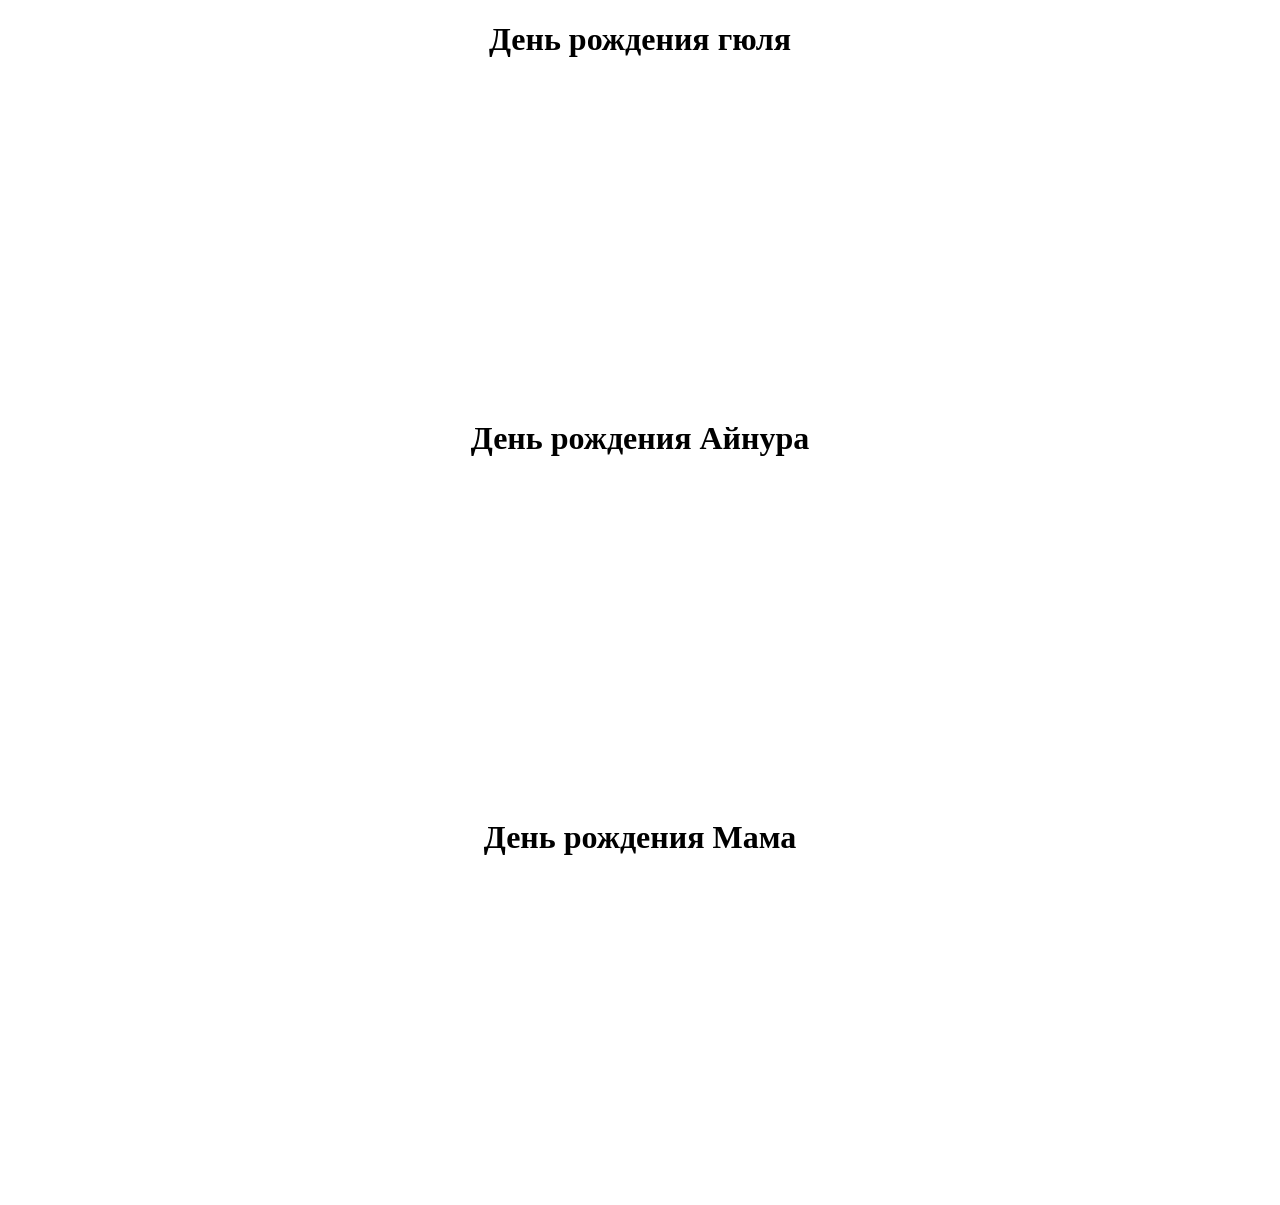
==== index.html @ 88c81ac0 "первый коммит" ====
<!DOCTYPE html>
<html lang="en">
<head>
    <meta charset="UTF-8">
    <meta name="viewport" content="width=device-width, initial-scale=1.0">
    <title>День рождения всех</title>
    <link rel="stylesheet" href="style.css">
</head>
<body align="center">
    <h1>День рождения гюля</h1>
 <iframe   width="560" height="315" src="https://www.youtube.com/embed/lG_H2-GRsUU?si=62MBGuTf5nnBA7m-" title="YouTube video player" frameborder="0" allow="accelerometer; autoplay; clipboard-write; encrypted-media; gyroscope; picture-in-picture; web-share" referrerpolicy="strict-origin-when-cross-origin" allowfullscreen></iframe>
 <h1>День рождения Айнура</h1>
 <iframe width="560" height="315" src="https://www.youtube.com/embed/1cGuecjJATI?si=3iLws6bSJjMGdCWu" title="YouTube video player" frameborder="0" allow="accelerometer; autoplay; clipboard-write; encrypted-media; gyroscope; picture-in-picture; web-share" referrerpolicy="strict-origin-when-cross-origin" allowfullscreen></iframe>
 <h1>День рождения Мама</h1>
 <iframe width="560" height="315" src="https://www.youtube.com/embed/FWnKcTexO84?si=o1NCJqiukkBJ6dz5" title="YouTube video player" frameborder="0" allow="accelerometer; autoplay; clipboard-write; encrypted-media; gyroscope; picture-in-picture; web-share" referrerpolicy="strict-origin-when-cross-origin" allowfullscreen></iframe>
</body>
</html>
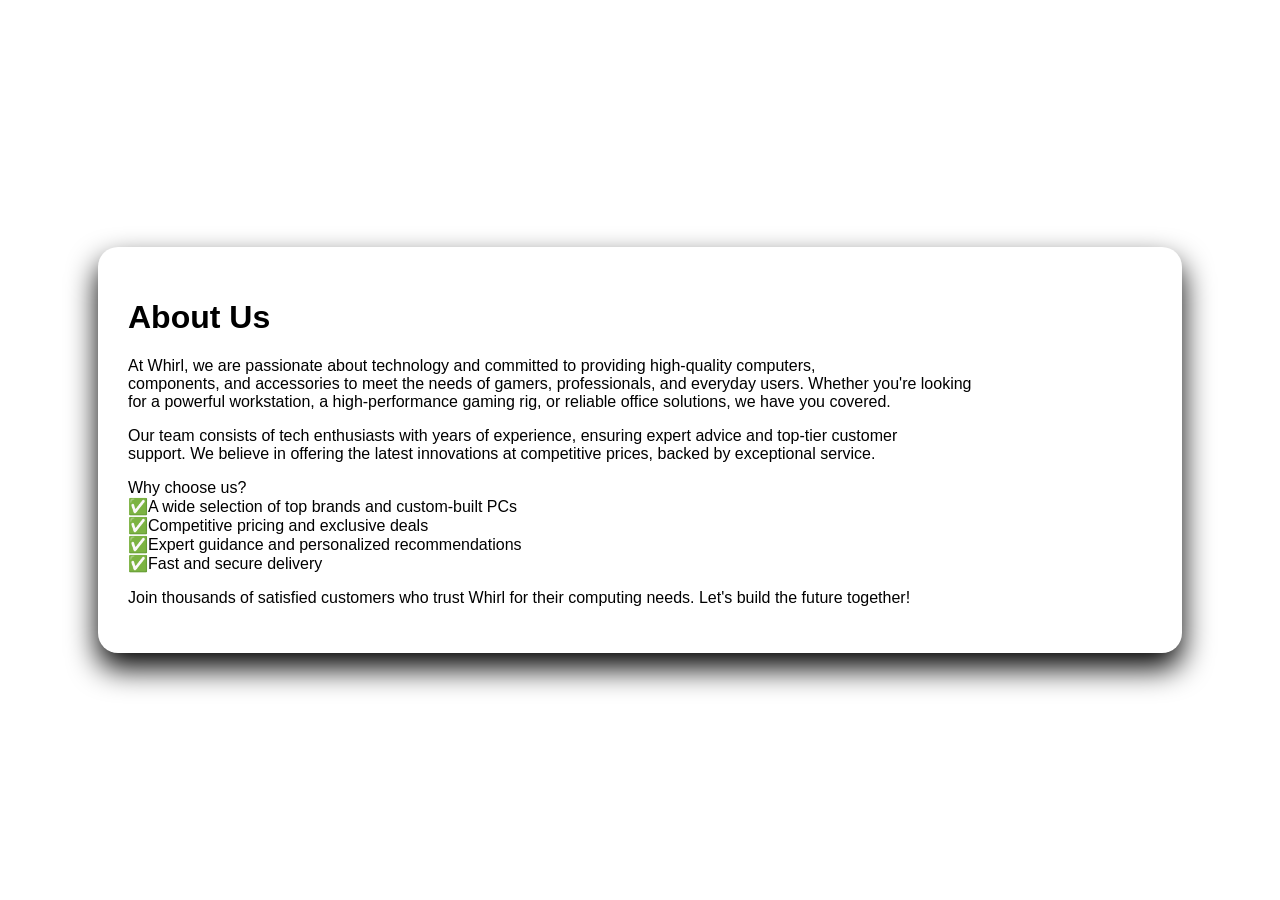
==== commit b404c186: "Add files via upload" ====
--- a/index.html
+++ b/index.html
@@ -1,17 +1,20 @@
-<!DOCTYPE html>
-<html lang="en">
-<head>
-    <meta charset="UTF-8">
-    <meta name="viewport" content="width=device-width, initial-scale=1.0">
-    <title>День рождения всех</title>
-    <link rel="stylesheet" href="style.css">
-</head>
-<body align="center">
-    <h1>День рождения гюля</h1>
- <iframe   width="560" height="315" src="https://www.youtube.com/embed/lG_H2-GRsUU?si=62MBGuTf5nnBA7m-" title="YouTube video player" frameborder="0" allow="accelerometer; autoplay; clipboard-write; encrypted-media; gyroscope; picture-in-picture; web-share" referrerpolicy="strict-origin-when-cross-origin" allowfullscreen></iframe>
- <h1>День рождения Айнура</h1>
- <iframe width="560" height="315" src="https://www.youtube.com/embed/1cGuecjJATI?si=3iLws6bSJjMGdCWu" title="YouTube video player" frameborder="0" allow="accelerometer; autoplay; clipboard-write; encrypted-media; gyroscope; picture-in-picture; web-share" referrerpolicy="strict-origin-when-cross-origin" allowfullscreen></iframe>
- <h1>День рождения Мама</h1>
- <iframe width="560" height="315" src="https://www.youtube.com/embed/FWnKcTexO84?si=o1NCJqiukkBJ6dz5" title="YouTube video player" frameborder="0" allow="accelerometer; autoplay; clipboard-write; encrypted-media; gyroscope; picture-in-picture; web-share" referrerpolicy="strict-origin-when-cross-origin" allowfullscreen></iframe>
-</body>
+<!DOCTYPE html>
+<html lang="en">
+<head>
+    <meta charset="UTF-8">
+    <meta name="viewport" content="width=device-width, initial-scale=1.0">
+    <title>Whirl</title>
+    <link rel="stylesheet" href="style.css">
+</head>
+<body>
+      <div class="card">
+        <h1>About Us</h1>
+
+        <p>At Whirl, we are passionate about technology and committed to providing high-quality computers,<br>components, and accessories to meet the needs of gamers, professionals, and everyday users. Whether you're looking <br> for a powerful workstation, a high-performance gaming rig, or reliable office solutions, we have you covered.</p>
+        <p>Our team consists of tech enthusiasts with years of experience, ensuring expert advice and top-tier customer <br>support. We believe in offering the latest innovations at competitive prices, backed by exceptional service.</p>
+        <p>Why choose us? <br>✅A wide selection of top brands and custom-built PCs <br>✅Competitive pricing and exclusive deals <br>✅Expert guidance and personalized recommendations <br>✅Fast and secure delivery</p>
+        <p>Join thousands of satisfied customers who trust Whirl for their computing needs. Let's build the future together!</p>
+    </div>
+  </div>
+</body>
 </html>
--- a/style.css
+++ b/style.css
@@ -0,0 +1,19 @@
+body {
+  margin: 0;
+  padding: 0;
+  font-family: Arial, Helvetica, sans-serif;
+  height: 100vh;
+  display: flex;
+  justify-content: center;
+  align-items: center;
+}
+
+.card {
+  background: white;
+  padding: 30px;
+  border-radius: 20px;
+  box-shadow: 0 15px 30px black;
+  text-align: left;
+  width: 80%;
+}
+
